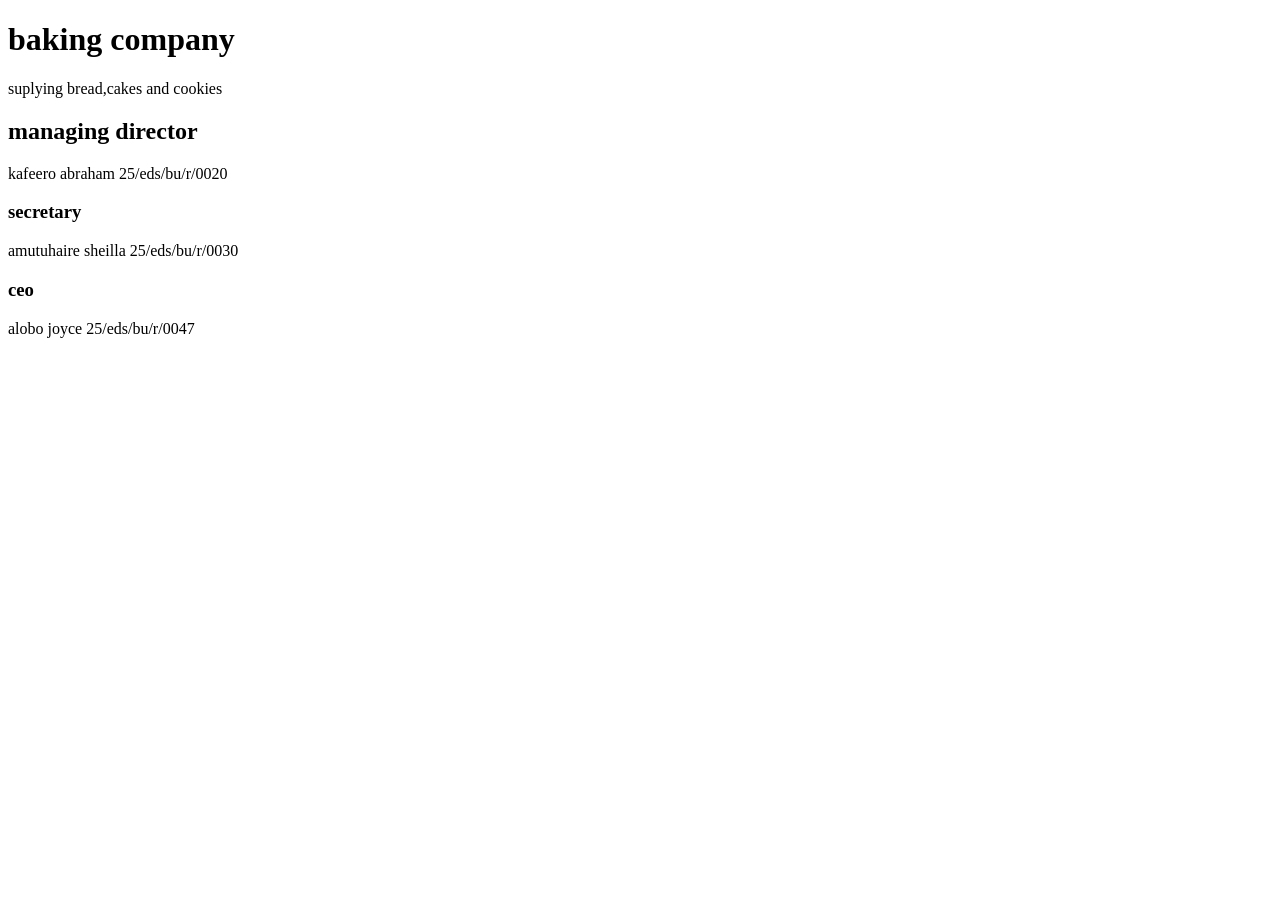
==== index.html @ 538c5d6a "new" ====
<!DOCTYPE html>
<html lang="en">
<head>
    <meta charset="UTF-8">
    <meta name="viewport" content="width=device-width, initial-scale=1.0">
    <title>Document</title>
</head>
<body>
 <h1>baking company</h1>
 <p>suplying bread,cakes and cookies</p> 
 <h2>managing director </h2>
 <p> kafeero abraham 25/eds/bu/r/0020</p>
 <h3>secretary</h3>
 <p>amutuhaire sheilla 25/eds/bu/r/0030</p>
 <H3>ceo</H3>
 <p>alobo joyce 25/eds/bu/r/0047</p>

</body>
</html>
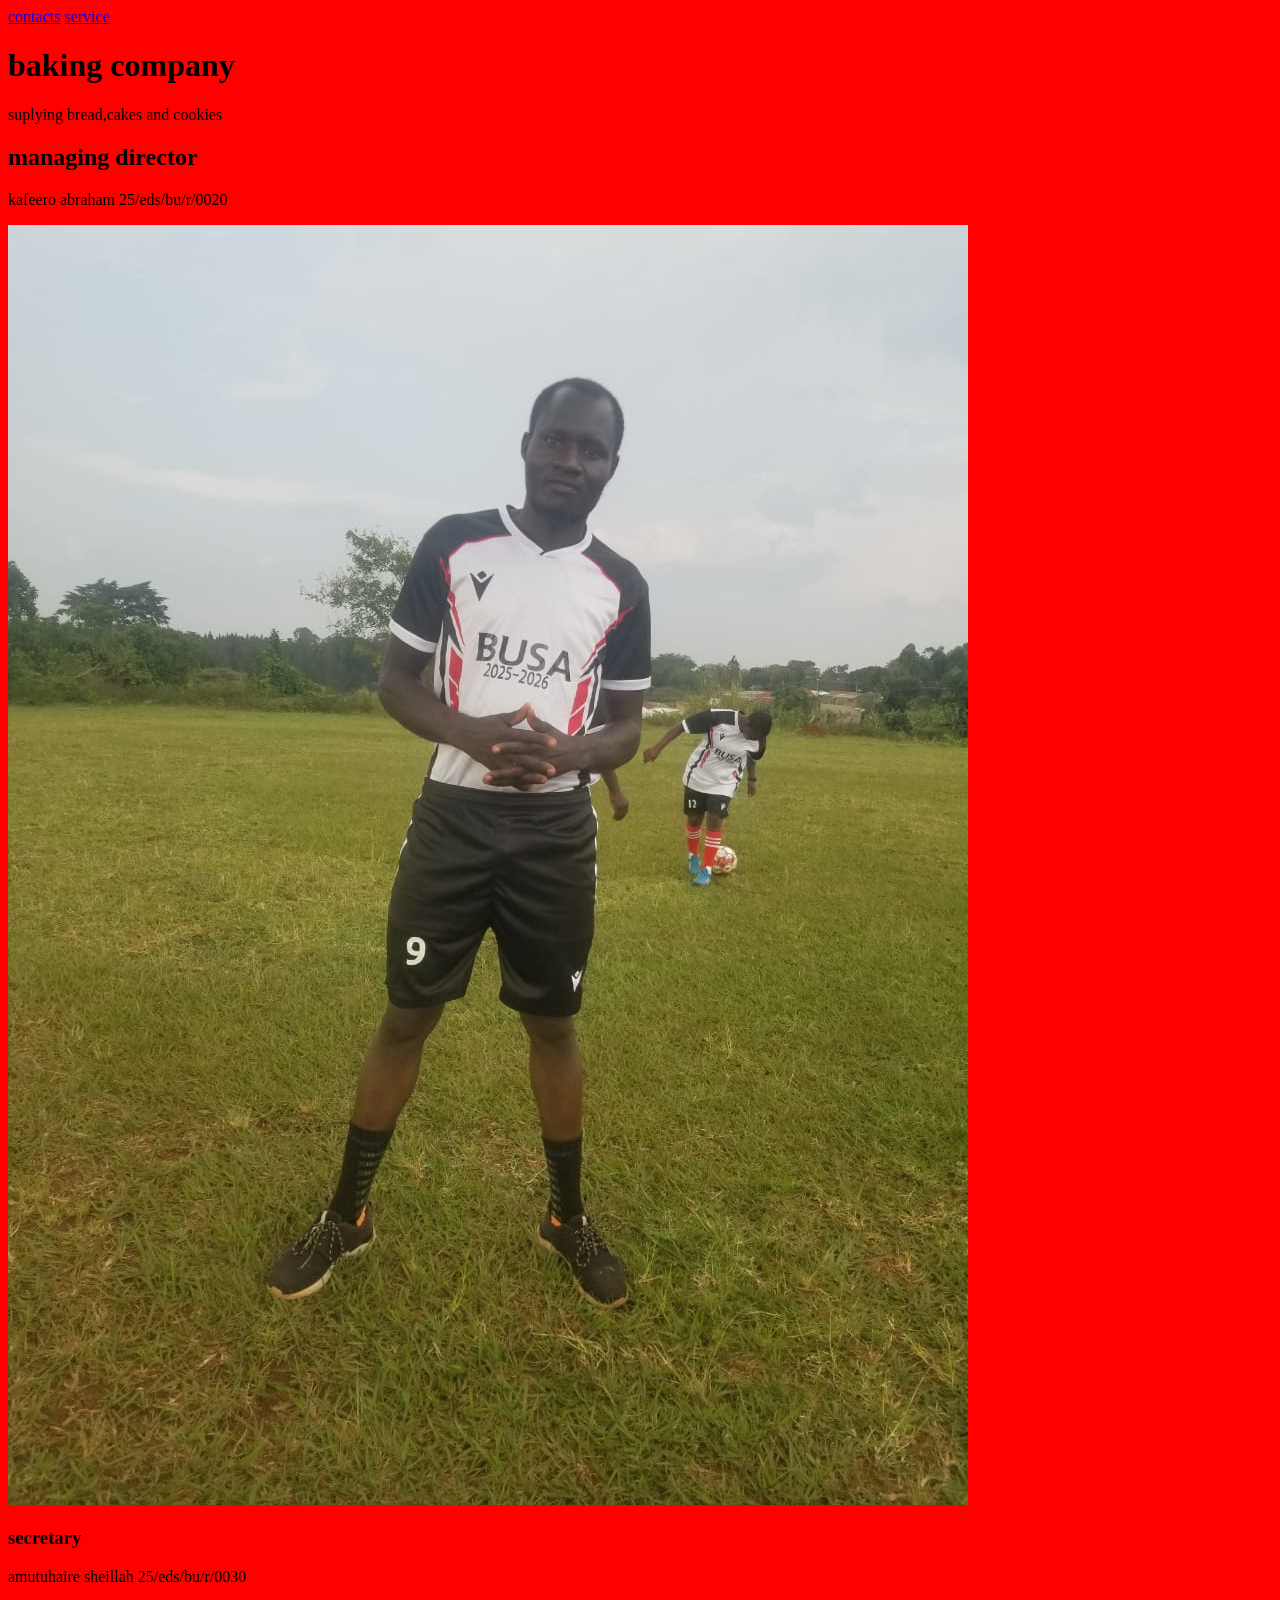
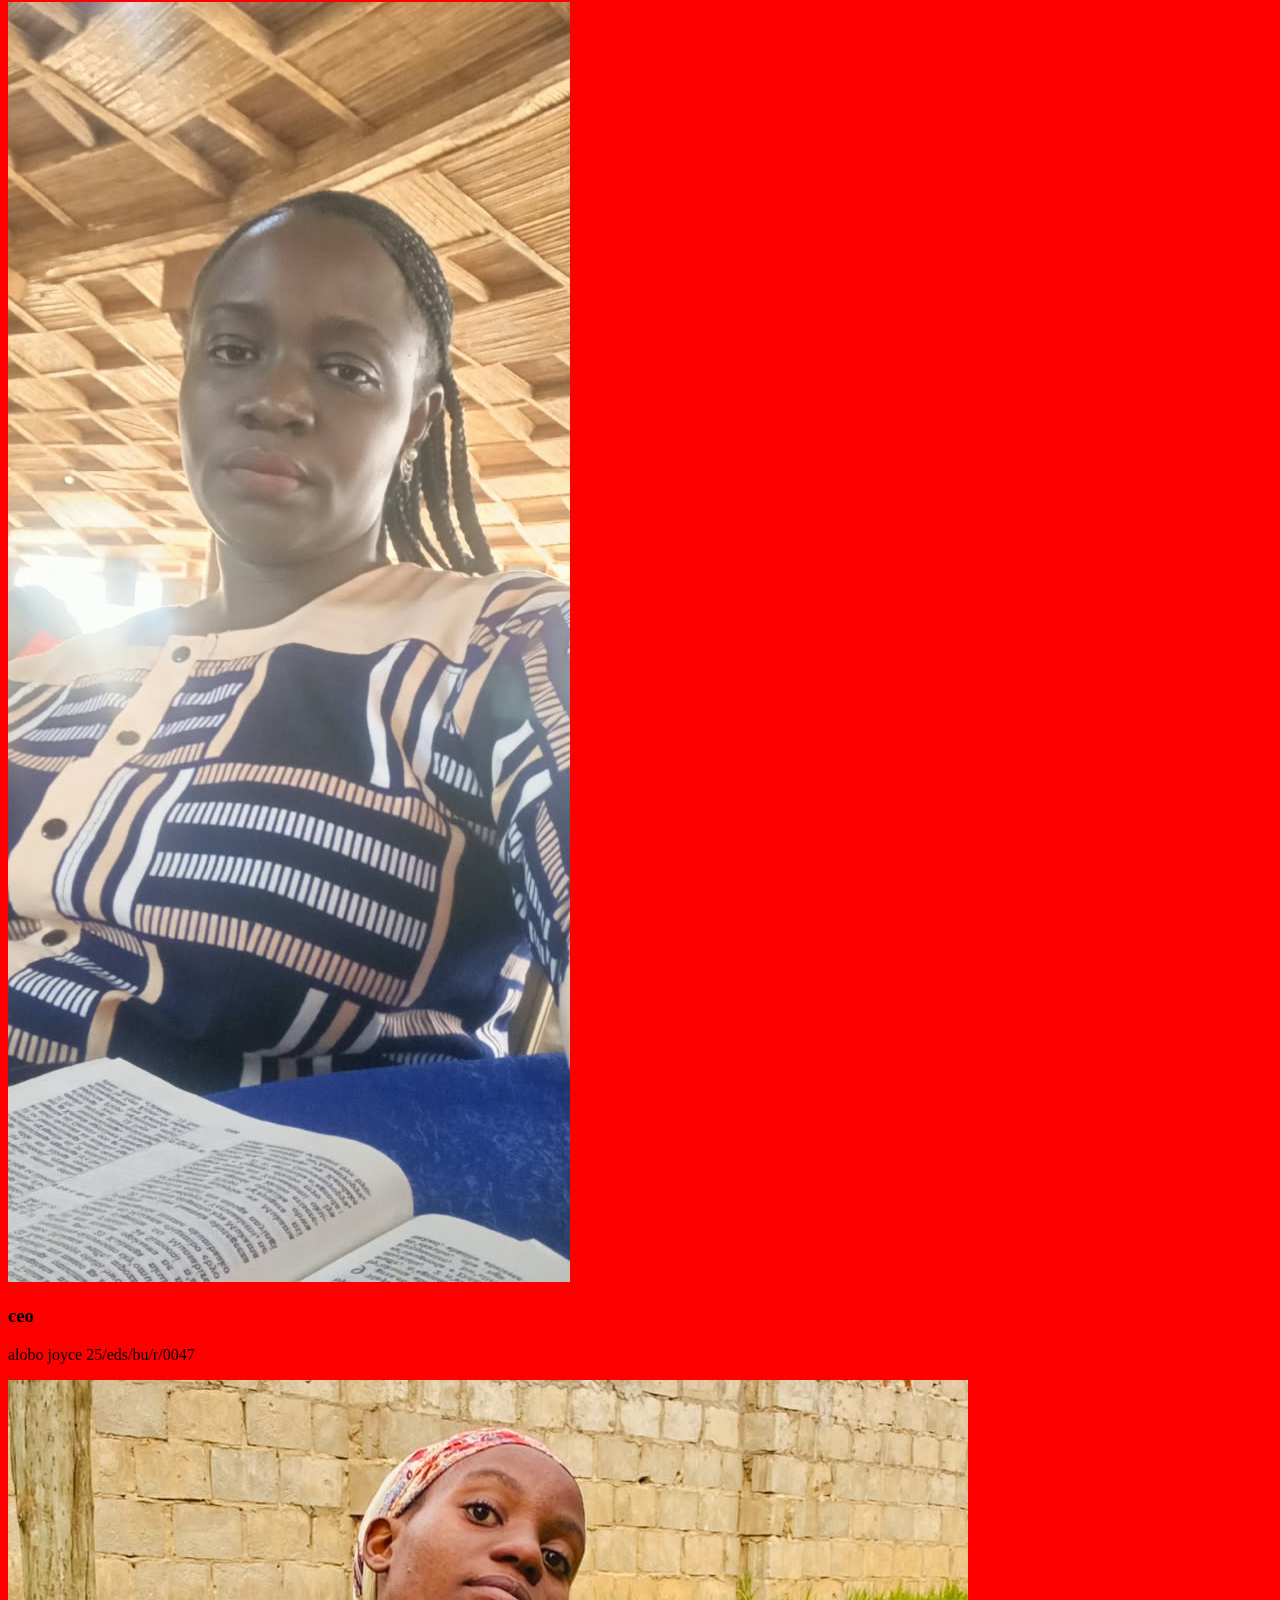
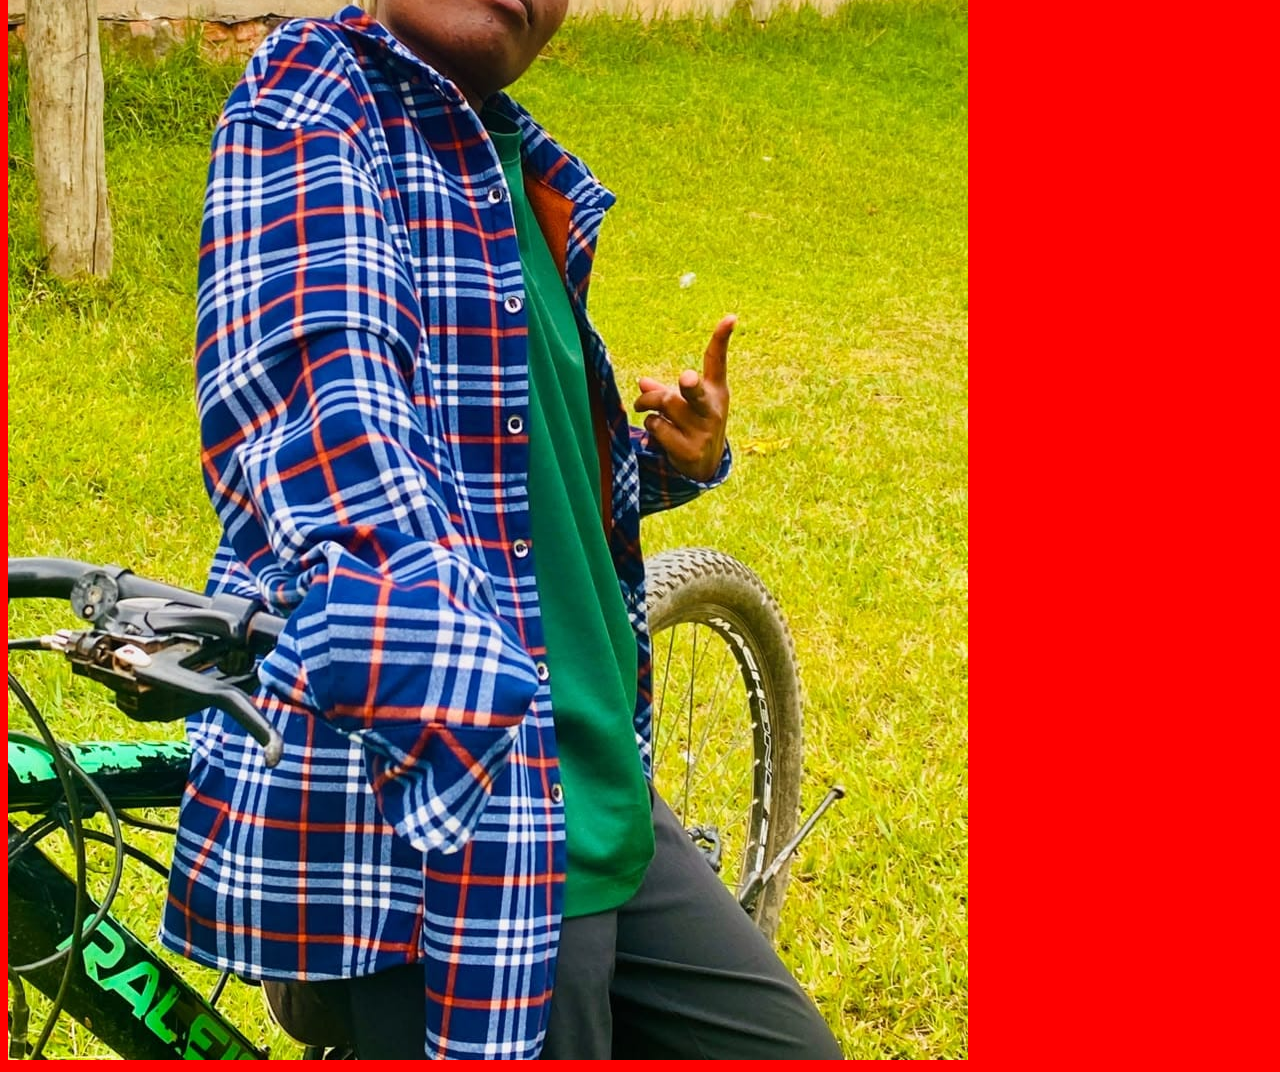
==== commit 19f0f696: "intial" ====
--- a/index.html
+++ b/index.html
@@ -4,16 +4,25 @@
     <meta charset="UTF-8">
     <meta name="viewport" content="width=device-width, initial-scale=1.0">
     <title>Document</title>
+    <link rel="stylesheet" href="mainstyle.css">
 </head>
+<nav>
+    <a href="contacts.html">contacts</a>
+    <a href="service.html">service</a>
+</nav>
 <body>
  <h1>baking company</h1>
  <p>suplying bread,cakes and cookies</p> 
  <h2>managing director </h2>
  <p> kafeero abraham 25/eds/bu/r/0020</p>
+<img src="image copy 2.png" alt="">
  <h3>secretary</h3>
- <p>amutuhaire sheilla 25/eds/bu/r/0030</p>
+ <p>amutuhaire sheillah 25/eds/bu/r/0030</p>
+<img src="image copy.png" alt="">
  <H3>ceo</H3>
  <p>alobo joyce 25/eds/bu/r/0047</p>
+ <img src="image.png" alt="">
 
 </body>
+</html>
 </html>
--- a/mainstyle.css
+++ b/mainstyle.css
@@ -0,0 +1,6 @@
+body{
+    background-color: red;
+}
+h1:hover{
+    color: yellow;
+}
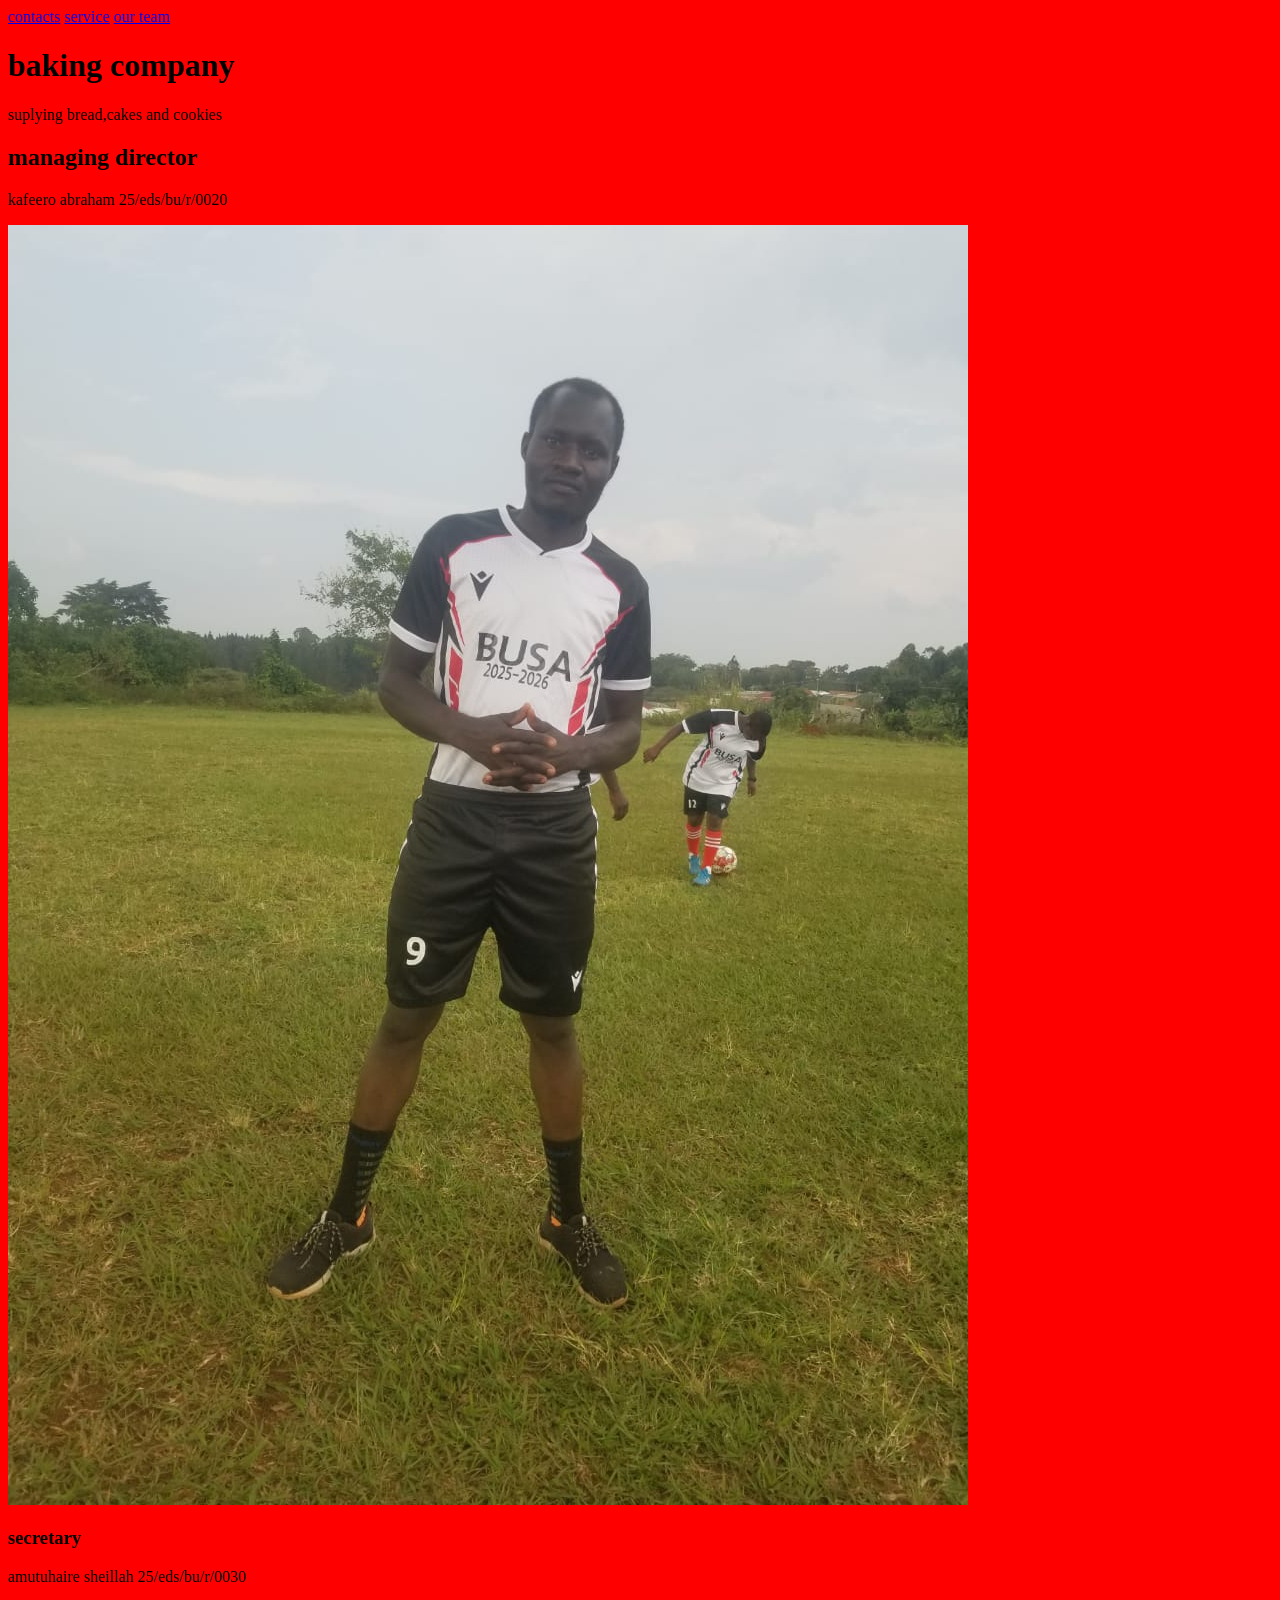
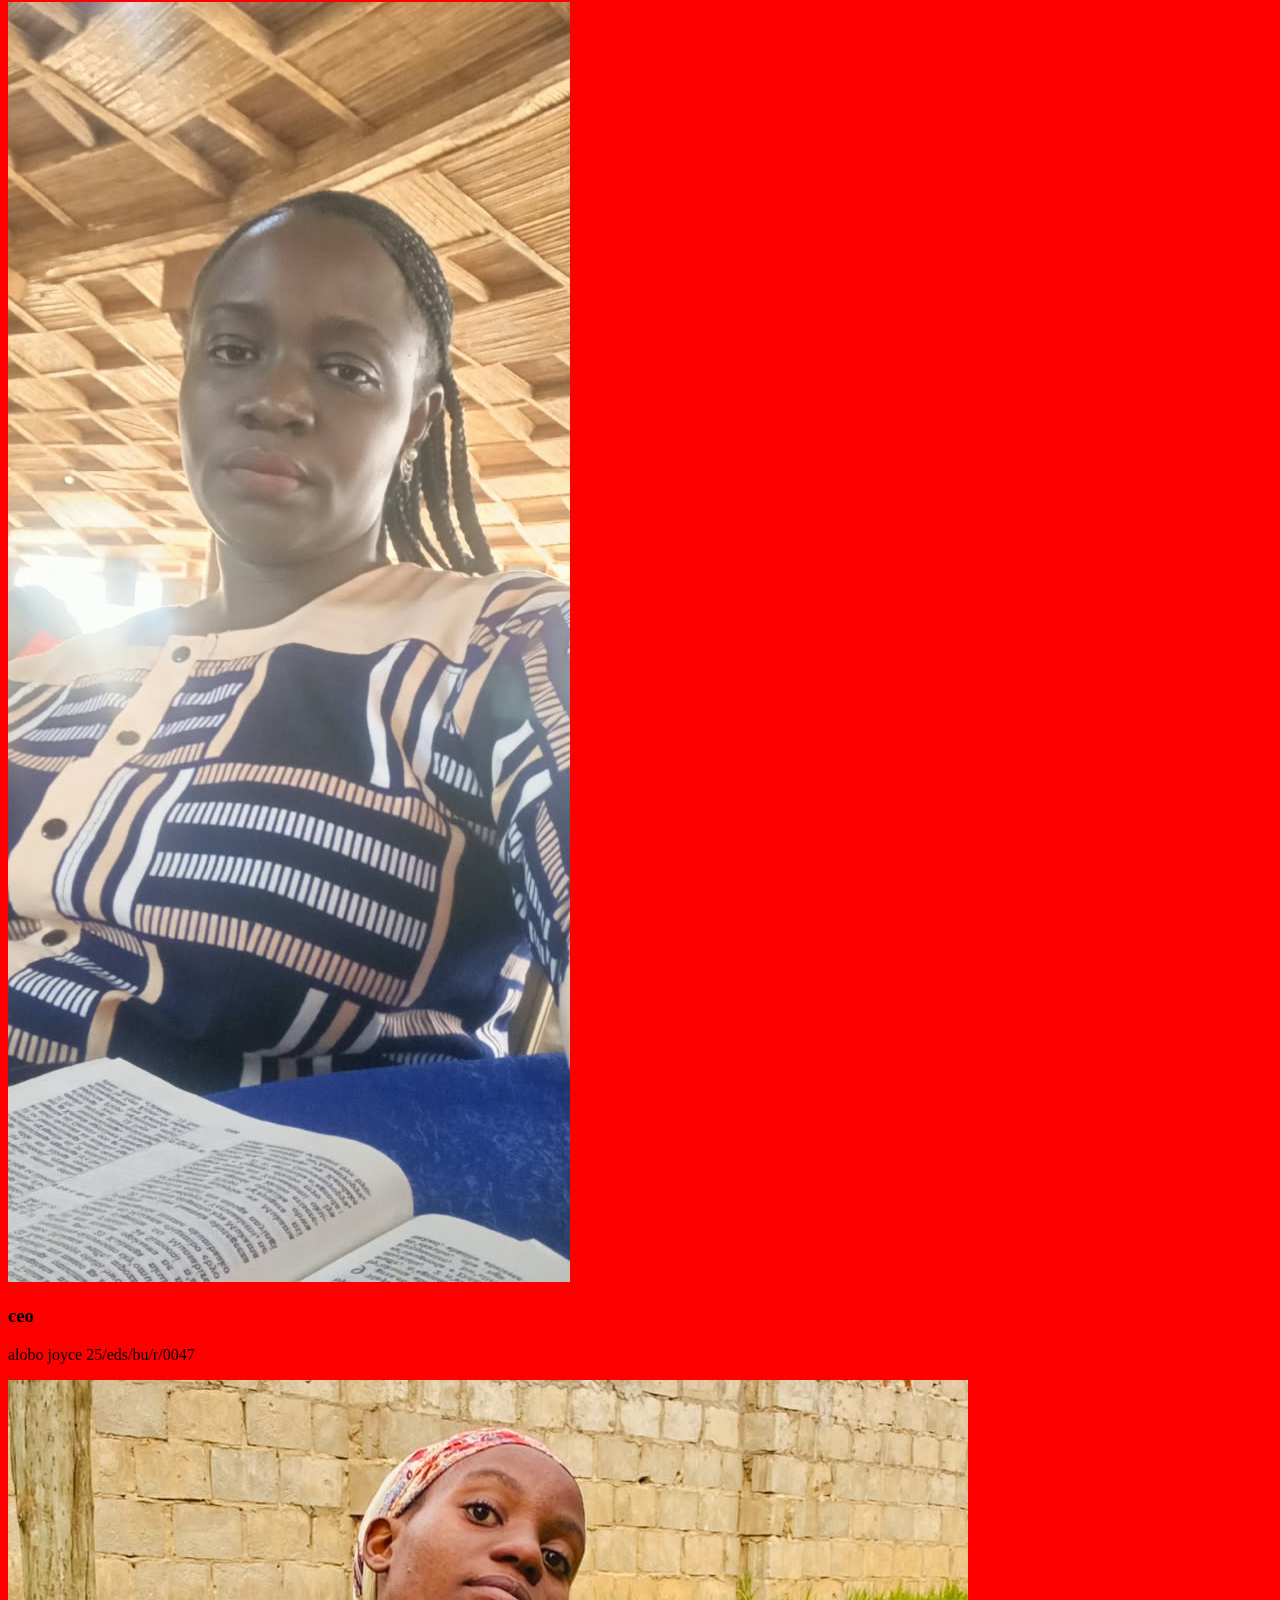
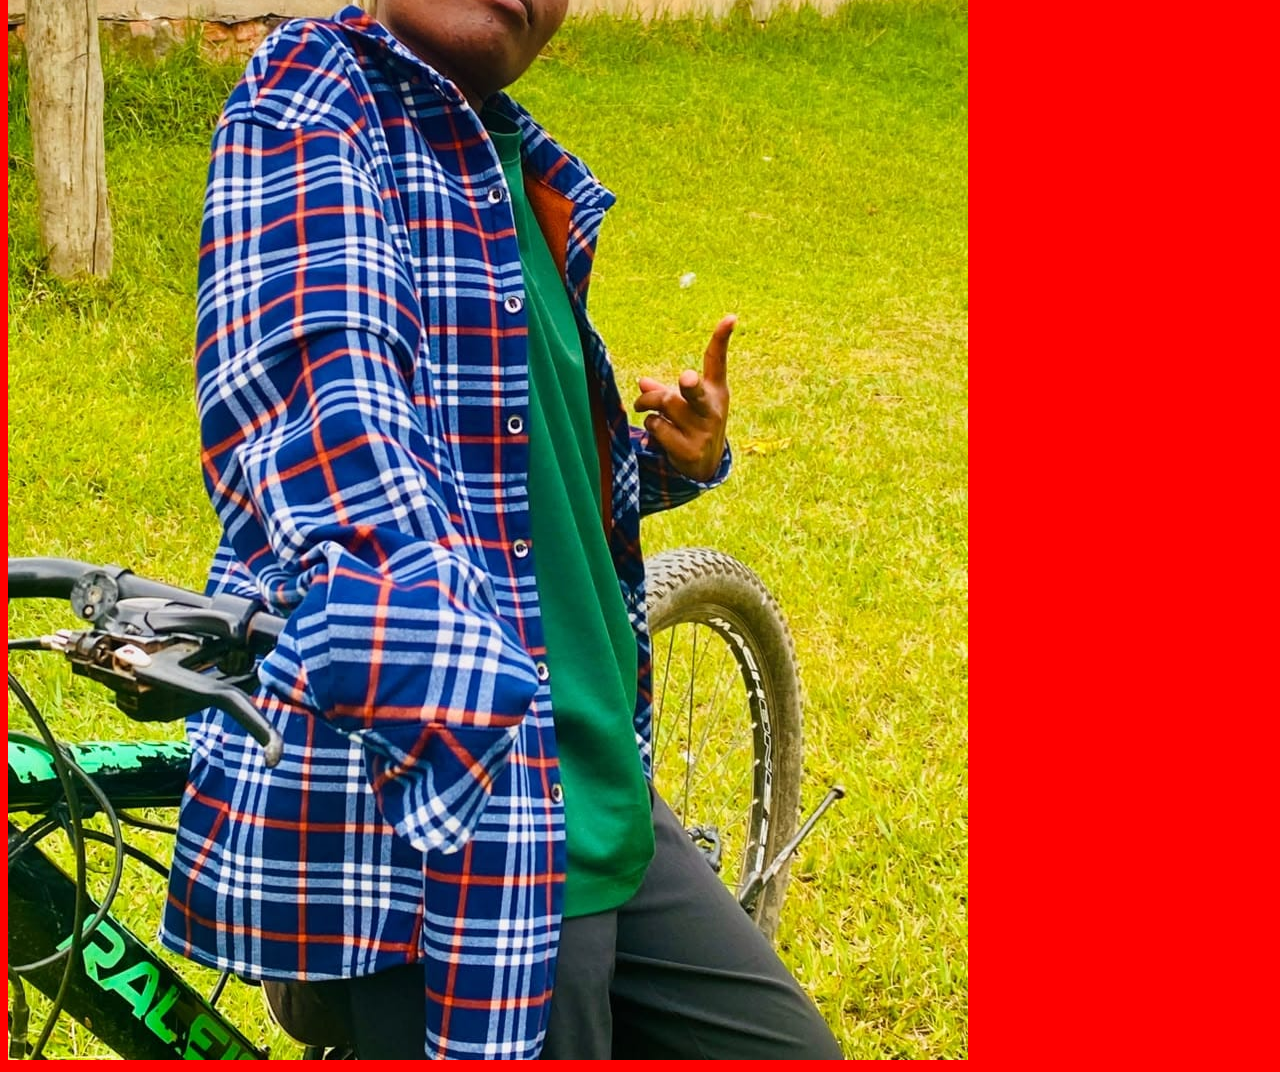
==== commit a7413545: "Update index.html" ====
--- a/index.html
+++ b/index.html
@@ -9,6 +9,8 @@
 <nav>
     <a href="contacts.html">contacts</a>
     <a href="service.html">service</a>
+    <a href="our team.html">our team</a>
+
 </nav>
 <body>
  <h1>baking company</h1>
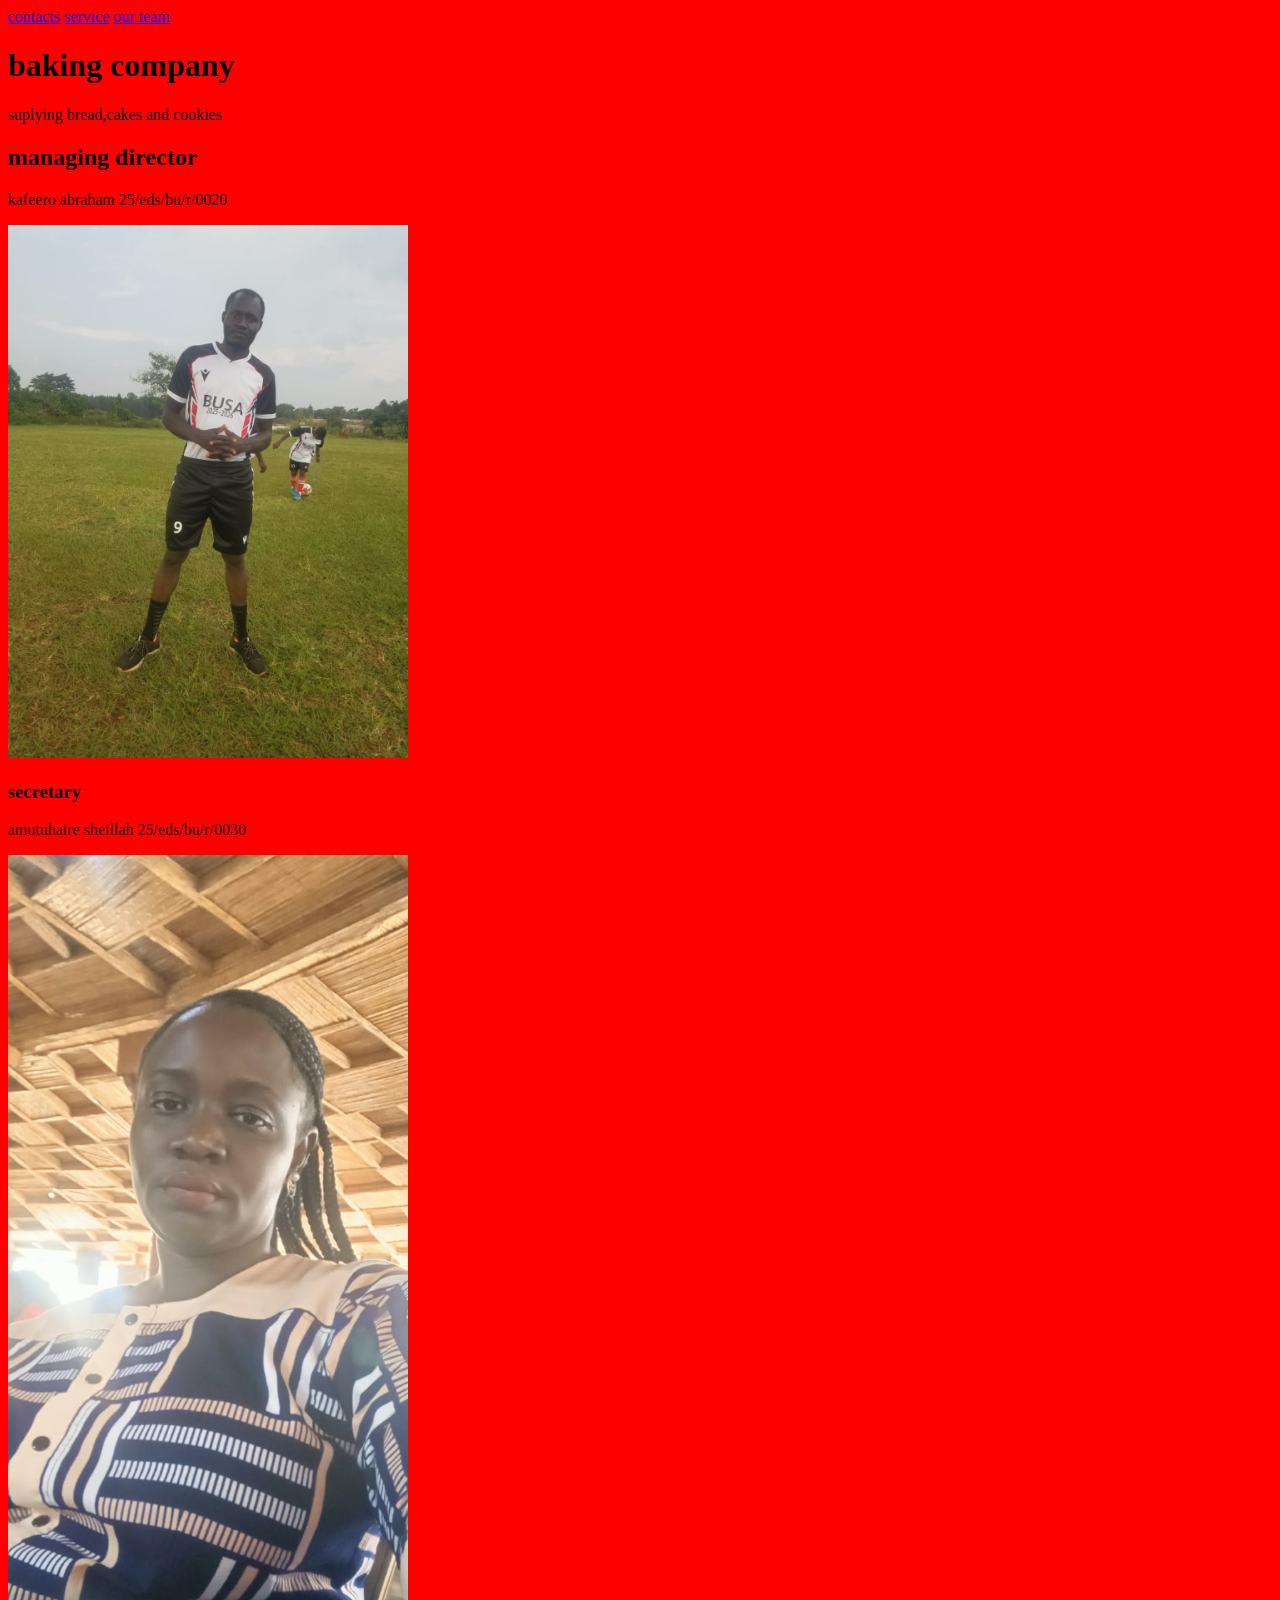
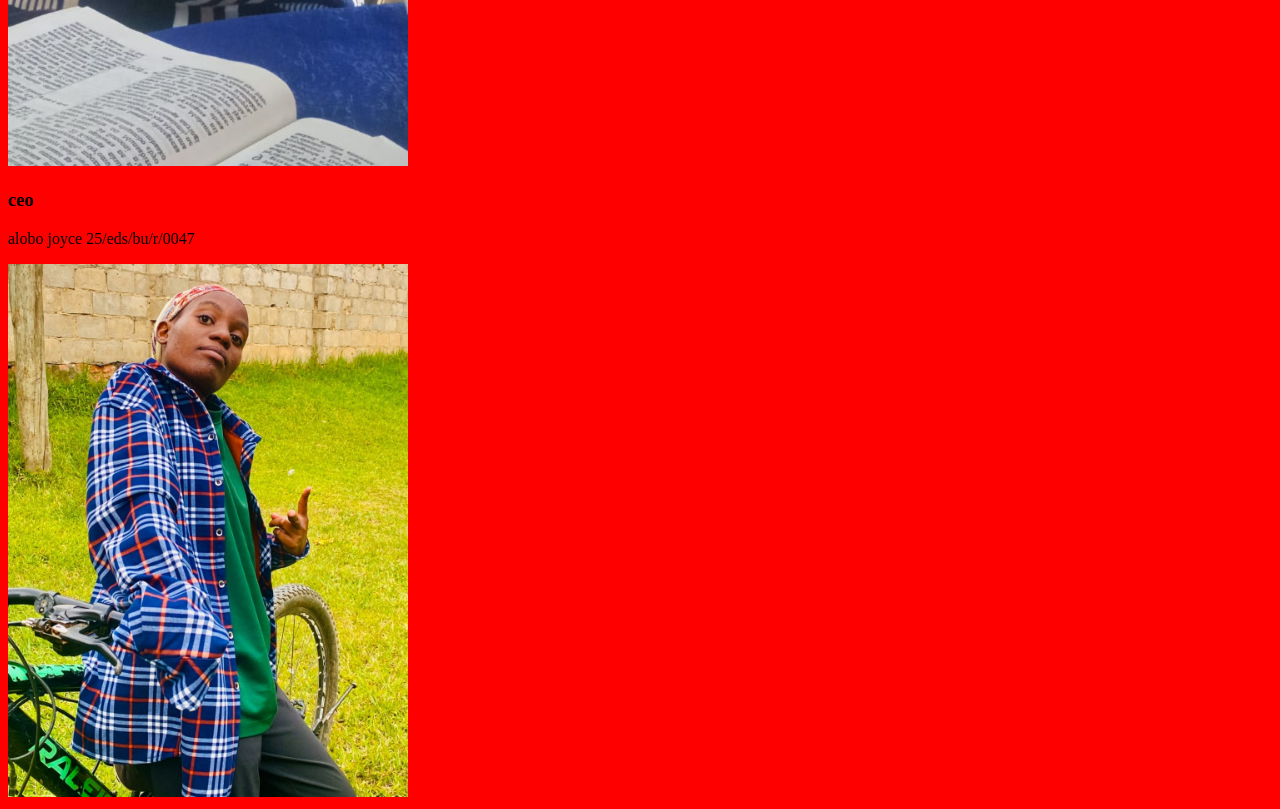
==== commit b1373a1b: "Update index.html" ====
--- a/index.html
+++ b/index.html
@@ -17,13 +17,13 @@
  <p>suplying bread,cakes and cookies</p> 
  <h2>managing director </h2>
  <p> kafeero abraham 25/eds/bu/r/0020</p>
-<img src="image copy 2.png" alt="">
+<img src="image copy 2.png" alt="" width="400">
  <h3>secretary</h3>
  <p>amutuhaire sheillah 25/eds/bu/r/0030</p>
-<img src="image copy.png" alt="">
+<img src="image copy.png" alt="" width="400">
  <H3>ceo</H3>
  <p>alobo joyce 25/eds/bu/r/0047</p>
- <img src="image.png" alt="">
+ <img src="image.png" alt="" width="400">
 
 </body>
 </html>
